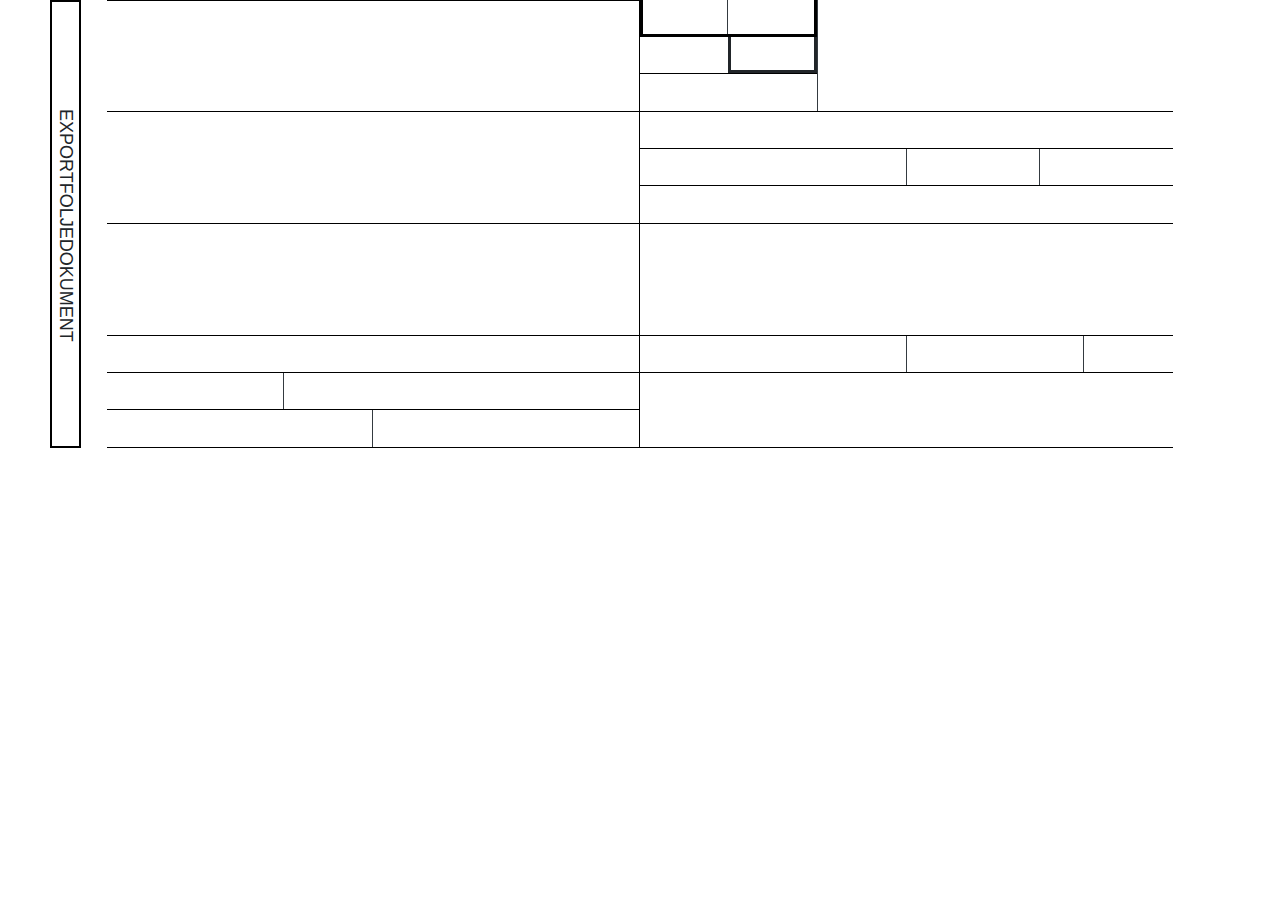
==== index.html @ 82c8d752 "first portion" ====
<!DOCTYPE html>
<html lang="en">
<head>
    <meta charset="UTF-8">
    <meta name="viewport" content="width=device-width, initial-scale=1.0">
    <meta http-equiv="X-UA-Compatible" content="ie=edge">
    <title>Screen</title>
    <link rel="stylesheet" href="https://stackpath.bootstrapcdn.com/bootstrap/4.3.1/css/bootstrap.min.css">
    <link rel="stylesheet" href="styles.css">
</head>
<body>
    
    <div class="row">
        <div class="col-1" id="leftHeadingCol">
            <div id="leftHeading">
                    EXPORTFOLJEDOKUMENT
            </div>
        </div>
        <div class="col-5">
            <div class="row" id="leftFirstRow">
            </div>
            <div class="row" id="leftSecondRow"></div>
            <div class="row" id="leftThirdRow"></div>
            <div class="row" id="leftFourthRow">
                <div class="col-12" id="leftFourthRowCol">
                    <div class="row" id="leftFourthRowFirstRow">

                    </div>
                    <div class="row"  id="leftFourthRowSecondRow">
                        <div class="col-4 border-right border-dark">
                            
                        </div>
                        <div class="col-8">

                        </div>
                    </div>
                    <div class="row" id="leftFourthRowThirdRow">
                            <div class="col-6 border-right border-dark">
                            
                            </div>
                            <div class="col-6">
        
                            </div>
                    </div>
                </div>
            </div>
        </div>
        <div class="col-5">
            <div class="row" id="rightFirstRow">
                <div class="col-4 border-right border-dark">
                    <div class="row" id="rightFirstRowFirstColFirstRow">
                        <div class="col-6 border-dark border-right">

                        </div>
                        <div class="col-6">
                            
                        </div>
                    </div>
                    <div class="row" id="rightFirstRowFirstColSecondRow">
                        <div class="col-6 ">

                        </div>
                        <div class="col-6" style="border-left: 3px solid;border-right: 3px solid;border-bottom: 3px solid">
                                    
                        </div>
                    </div>
                    <div class="row" id="rightFirstRowFirstColThirdRow">

                    </div>
                </div>
                <div class="col-8">

                </div>
            </div>
            <div class="row" id="rightSecondRow">
                <div class="col-12">
                    <div class="row" id="rightSecondRowFirstRow">

                    </div>
                    <div class="row" id="rightSecondRowSecondRow">
                        <div class="col-6 border-right border-dark">

                        </div>
                        <div class="col-3 border-right border-dark">

                        </div>
                    </div>
                    <div class="row" id="rightSecondRowThirdRow">
                        
                    </div>
                </div>
            </div>
            <div class="row" id="rightThirdRow">

            </div>
            <div class="row" id="rightFourthRow">
                <div class="col-12">
                    <div class="row" id="rightFourthFirstRow">
                        <div class="col-6 border-right border-dark">

                        </div>
                        <div class="col-4 border-right border-dark">

                        </div>
                        <div class="col-2">

                        </div>
                    </div>
                </div>
            </div>
        </div>
    </div>




    <script src="https://code.jquery.com/jquery-3.3.1.js"></script>
    <script src="https://cdnjs.cloudflare.com/ajax/libs/popper.js/1.14.7/umd/popper.min.js"></script>
    <script src="https://stackpath.bootstrapcdn.com/bootstrap/4.3.1/js/bootstrap.min.js"></script>
</body>
</html>
---- styles.css ----
.col-5,.col-12,.col-4{
    padding-left: 0px;
    padding-right:0px;
}
.row{
    margin-right: 0px;
    margin-left: 0px;
}
#leftHeading{
    writing-mode: vertical-lr;
    text-orientation: mixed;
    border: 2px solid black;
    height: 448px;
    font-size: 18px;
    font-weight: 500;
    text-align: center;
    padding-top: 2px;
}

#leftHeadingCol{
    padding-right: 0px;
    padding-left: 50px;
}

#leftFirstRow{
    border-top: 1px solid black;
    border-bottom: 1px solid black;
    border-right: 1px solid black;
    height:112px;
}

#leftSecondRow{
    border-bottom: 1px solid black;
    border-right: 1px solid black;
    height:112px;
}

#leftThirdRow{
    border-bottom: 1px solid black;
    border-right: 1px solid black;
    height:112px;
}

#leftFourthRow{
    border-right: 1px solid black;
    border-bottom: 1px solid black;
    height:112px;
}

#leftFourthRowCol{
    padding-left: 0px;
    padding-right: 0px;
}
#leftFourthRowFirstRow{
    border-bottom: 1px solid black;
    height:37px;
}

#leftFourthRowSecondRow{
    border-bottom: 1px solid black;
    height:37px;
}
#leftFourthRowThirdRow{
    height:37px;
}

#rightFirstRow{
    border-bottom: 1px solid black;
    height:112px;
}

#rightSecondRow{
    border-bottom: 1px solid black;
    height:112px;
}

#rightThirdRow{
    border-bottom: 1px solid black;
    height:112px;
}

#rightFourthRow{
    border-bottom: 1px solid black;
    height:112px;
}

#rightFirstRowFirstColFirstRow
{
    border-bottom: 3px solid black;
    border-right: 3px solid black;
    border-left: 3px solid black;
    height:37px;
}

#rightFirstRowFirstColSecondRow
{
    border-bottom: 1px solid black;
    height:37px;
}

#rightFirstRowFirstColThirdRow
{
    height:37px;
}



#rightSecondRowFirstRow{
    border-bottom: 1px solid black;
    height:37px;
}
#rightSecondRowSecondRow{
    border-bottom: 1px solid black;
    height:37px;
}
#rightSecondRowThirdRow{
    height:37px;
}

#rightFourthFirstRow
{
    border-bottom: 1px solid black;
    height:37px;
}

.
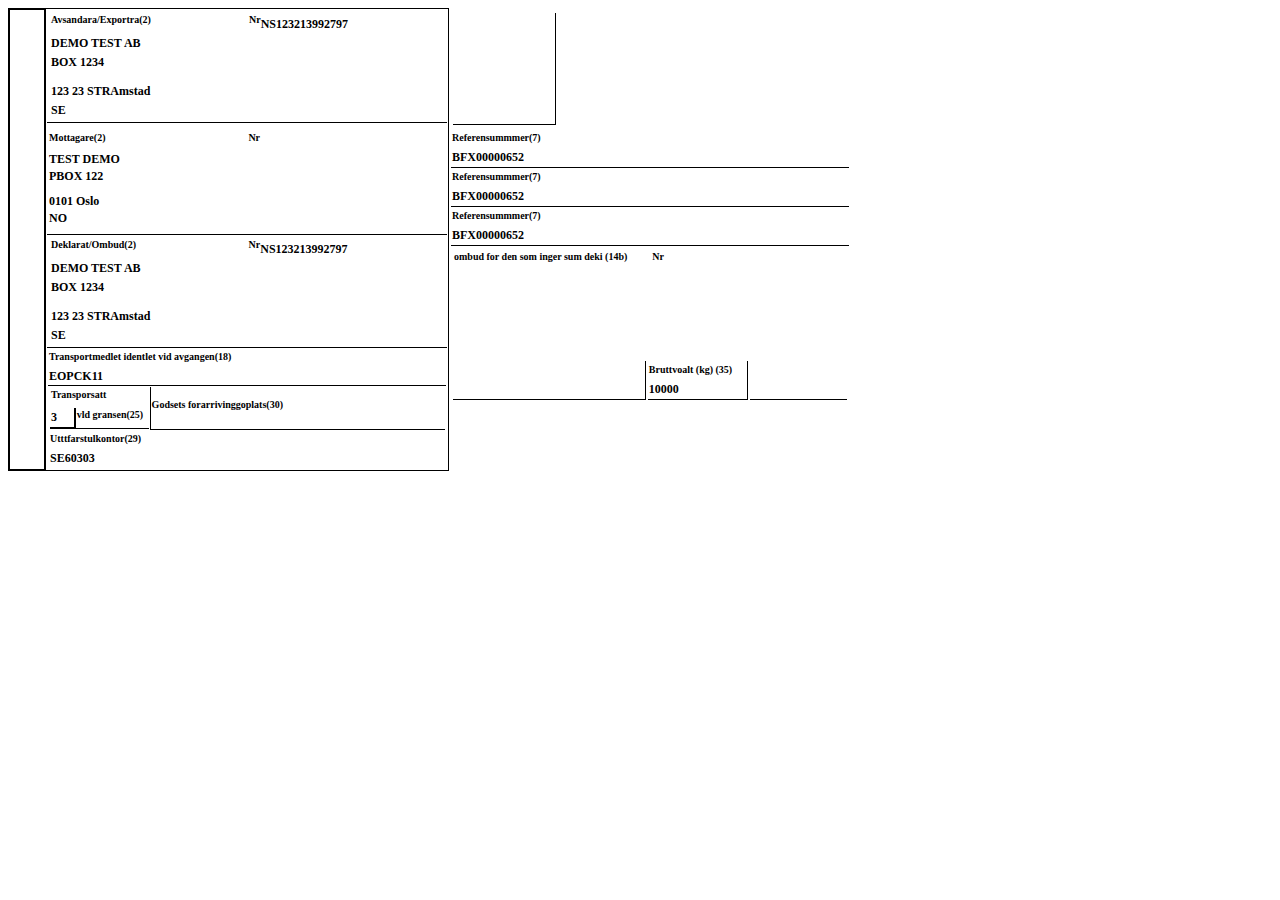
==== commit 4acf685d: "first left" ====
--- a/index.html
+++ b/index.html
@@ -1,121 +1,356 @@
 <!DOCTYPE html>
 <html lang="en">
+
 <head>
     <meta charset="UTF-8">
     <meta name="viewport" content="width=device-width, initial-scale=1.0">
     <meta http-equiv="X-UA-Compatible" content="ie=edge">
     <title>Screen</title>
-    <link rel="stylesheet" href="https://stackpath.bootstrapcdn.com/bootstrap/4.3.1/css/bootstrap.min.css">
-    <link rel="stylesheet" href="styles.css">
 </head>
-<body>
-    
-    <div class="row">
-        <div class="col-1" id="leftHeadingCol">
-            <div id="leftHeading">
-                    EXPORTFOLJEDOKUMENT
-            </div>
-        </div>
-        <div class="col-5">
-            <div class="row" id="leftFirstRow">
-            </div>
-            <div class="row" id="leftSecondRow"></div>
-            <div class="row" id="leftThirdRow"></div>
-            <div class="row" id="leftFourthRow">
-                <div class="col-12" id="leftFourthRowCol">
-                    <div class="row" id="leftFourthRowFirstRow">
-
-                    </div>
-                    <div class="row"  id="leftFourthRowSecondRow">
-                        <div class="col-4 border-right border-dark">
-                            
-                        </div>
-                        <div class="col-8">
-
-                        </div>
-                    </div>
-                    <div class="row" id="leftFourthRowThirdRow">
-                            <div class="col-6 border-right border-dark">
-                            
-                            </div>
-                            <div class="col-6">
-        
-                            </div>
-                    </div>
-                </div>
-            </div>
-        </div>
-        <div class="col-5">
-            <div class="row" id="rightFirstRow">
-                <div class="col-4 border-right border-dark">
-                    <div class="row" id="rightFirstRowFirstColFirstRow">
-                        <div class="col-6 border-dark border-right">
-
-                        </div>
-                        <div class="col-6">
-                            
-                        </div>
-                    </div>
-                    <div class="row" id="rightFirstRowFirstColSecondRow">
-                        <div class="col-6 ">
-
-                        </div>
-                        <div class="col-6" style="border-left: 3px solid;border-right: 3px solid;border-bottom: 3px solid">
-                                    
-                        </div>
-                    </div>
-                    <div class="row" id="rightFirstRowFirstColThirdRow">
-
-                    </div>
-                </div>
-                <div class="col-8">
-
-                </div>
-            </div>
-            <div class="row" id="rightSecondRow">
-                <div class="col-12">
-                    <div class="row" id="rightSecondRowFirstRow">
-
-                    </div>
-                    <div class="row" id="rightSecondRowSecondRow">
-                        <div class="col-6 border-right border-dark">
-
-                        </div>
-                        <div class="col-3 border-right border-dark">
-
-                        </div>
-                    </div>
-                    <div class="row" id="rightSecondRowThirdRow">
+
+<body style="font-family:Calibri; font-weight: 600">
+    <table style="border-spacing: 0;border-width: 0; padding: 0; border-width: 0;">
+        <tr>
+         <td style="height: 436px;border:2px solid; width:32px;">
+               
+         </td >
+            <td style="height: 436px;border-top:1px solid; border-bottom: 1px solid; width:400px;">
+                <table style="border-spacing: 0;border-width: 0; padding: 0; border-width: 0;">
+                    <tr>
+                        <td style="height:109px;">
+                                <table style="font-size: 12px;">
+                                        <tr>
+                                            <td style="width:200px;">
+                                                <sup>Avsandara/Exportra(2)</sup>
+                                            </td>
+                    
+                                            <td style="width:200px;">
+                                                <sup>Nr</sup>NS123213992797
+                                            </td>
+                                        </tr>
+                                        <tr>
+                                            <td>
+                                                DEMO TEST AB
+                                            </td>
+                                        </tr>
+                                        <tr>
+                                            <td>
+                                               BOX 1234
+                                            </td>
+                                        </tr>
+                                        <tr style="height: 8px;">
+                                        </tr>
+                                        <tr>
+                                            <td>
+                                                123 23 STRAmstad
+                                            </td>
+                                        </tr>
+                                        <tr>
+                                            <td>
+                                                SE
+                                            </td>
+                                        </tr>
+                                    </table>
+                        </td>
+                    </tr>
+                    <tr>
+                            <td style="height:109px;border-top: 1px solid;border-spacing: 0">
+                                    <table style="font-size: 12px;border-spacing: 0;border-width: 0; padding: 0; border-width: 0;">
+                                            <tr>
+                                                <td style="width:200px;">
+                                                  <sup>Mottagare(2)</sup>
+                                                </td>
                         
-                    </div>
-                </div>
-            </div>
-            <div class="row" id="rightThirdRow">
-
-            </div>
-            <div class="row" id="rightFourthRow">
-                <div class="col-12">
-                    <div class="row" id="rightFourthFirstRow">
-                        <div class="col-6 border-right border-dark">
-
-                        </div>
-                        <div class="col-4 border-right border-dark">
-
-                        </div>
-                        <div class="col-2">
-
-                        </div>
-                    </div>
-                </div>
-            </div>
-        </div>
-    </div>
-
-
-
-
-    <script src="https://code.jquery.com/jquery-3.3.1.js"></script>
-    <script src="https://cdnjs.cloudflare.com/ajax/libs/popper.js/1.14.7/umd/popper.min.js"></script>
-    <script src="https://stackpath.bootstrapcdn.com/bootstrap/4.3.1/js/bootstrap.min.js"></script>
+                                                <td style="width:200px;">
+                                                    <sup>Nr</sup>
+                                                </td>
+                                            </tr>
+                                            <tr>
+                                                <td>
+                                                    TEST DEMO
+                                                </td>
+                                            </tr>
+                                            <tr>
+                                                <td>
+                                                   PBOX 122
+                                                </td>
+                                            </tr>
+                                            <tr style="height: 8px;">
+                                            </tr>
+                                            <tr>
+                                                <td>
+                                                    0101 Oslo
+                                                </td>
+                                            </tr>
+                                            <tr>
+                                                <td>
+                                                   NO
+                                                </td>
+                                            </tr>
+                                        </table>
+                            </td>
+                    </tr>
+                    <tr>
+                            <td style="height:109px;border-top: 1px solid">
+                                    <table style="font-size: 12px;">
+                                            <tr>
+                                                <td style="
+                                                            width:200px;">
+                                                    <sup>Deklarat/Ombud(2)</sup>
+                                                </td>
+                        
+                                                <td style="
+                                                            width:200px;">
+                                                    <sup>Nr</sup>NS123213992797
+                                                </td>
+                                            </tr>
+                                            <tr>
+                                                <td>
+                                                    DEMO TEST AB
+                                                </td>
+                                            </tr>
+                                            <tr>
+                                                <td>
+                                                   BOX 1234
+                                                </td>
+                                            </tr>
+                                            <tr style="height: 8px;">
+                                            </tr>
+                                            <tr>
+                                                <td>
+                                                    123 23 STRAmstad
+                                                </td>
+                                            </tr>
+                                            <tr>
+                                                <td>
+                                                    SE
+                                                </td>
+                                            </tr>
+                                        </table>
+                            </td>
+                    </tr>
+                    <tr>
+                            <td  style="height:109px;border-top: 1px solid;">
+                                    <table style="font-size: 12px;border-spacing: 0;border-width: 0; padding: 0; border-width: 0;">
+                                        <tr style="height: 36px;">
+                                            <td>
+                                                    <sup>Transportmedlet identlet vid avgangen(18)</sup>
+                                                    <br>
+                                                    EOPCK11
+                                            </td>
+                                        </tr>
+                                        <tr style="height: 36px">
+                                            <td style="width:400px;border-top:1px solid">
+                                                <table style="border-spacing: 0;border-width: 0; padding: 0; border-width: 0;">
+                                                    <tr>
+                                                        <td style="width: 100px;border-right:1px solid;height:36px;">
+                                                            <table style="border-spacing: 0;border-width: 0; padding: 0; border-width: 0;">
+                                                                <tr>
+                                                                    <td colspan="2">
+                                                                        <sup>Transporsatt</sup>
+                                                                    </td>
+                                                                </tr>
+                                                                <tr>
+                                                                    <td style=" border-spacing: 0;width:25px;border-bottom: 2px solid;border-right: 2px solid">
+                                                                        3
+                                                                    </td>
+                                                                    <td style=" width:75px;border-bottom: 1px solid">
+                                                                            <sup>vld gransen(25)</sup>
+                                                                    </td>
+                                                                </tr>
+                                                            </table>
+                                                        </td>
+                                                        <td style="border-bottom: 1px solid ;width:300px">
+                                                                <sup>Godsets forarrivinggoplats(30)</sup>
+                                                        </td>
+                                                    </tr>
+                                                </table>
+                                            </td>
+                                        </tr>
+                                        <tr style="height: 36px;">
+                                            <td>
+                                                <table style="border-spacing: 0;border-width: 0; padding: 0; border-width: 0;">
+                                                    <tr>
+                                                            <td style="width:200px;">
+                                                                    <sup>Utttfarstulkontor(29)</sup>
+                                                                <br>
+                                                                SE60303
+                                                                </td>
+                                                                <td style="width:200px;">
+                    
+                                                                </td>
+                                                    </tr>
+                                                </table>
+                                            </td>
+                                            
+                                        </tr>
+                                        </table>
+                            </td>
+                    </tr>
+                </table>
+            </td>
+            <td style="height: 436px;border-left:1px solid; width:400px;">
+                <table style="border-spacing: 0;border-width: 0; padding: 0; border-width: 0; font-size: 12px;">
+                        <tr>
+                               <td style="height: 109px;width:400px;">
+                                <table>
+                                    <td style="height:109px;width:100px;border-right: 1px solid;border-bottom: 1px solid"></td>
+                                    <td ></td>
+                                </table>
+                                </td>
+                            </tr>
+                            <tr>
+                                    <td style="height: 109px;width:400px;">
+                                        <table style="border-spacing: 0;border-width: 0; padding: 0; border-width: 0">
+                                            <tr>
+                                                <td style="height:36px;border-bottom:1px solid; width:400px">
+                                                        <sup>Referensummmer(7)</sup>
+                                                        <br>
+                                                        BFX00000652
+                                                </td>
+                                            </tr>
+                                            <tr>
+                                                    <td style="height:36px;border-bottom:1px solid; width:400px">
+                                                            <sup>Referensummmer(7)</sup>
+                                                            <br>
+                                                            BFX00000652
+                                                    </td>
+                                            </tr>
+                                            <tr>
+                                                    <td style="height:36px;border-bottom:1px solid; width:400px">
+                                                            <sup>Referensummmer(7)</sup>
+                                                            <br>
+                                                            BFX00000652
+                                                    </td>
+                                            </tr>
+                                        </table>
+                                        </td>
+                            </tr>
+                            <tr>
+                                    <td style="height: 109px;width:400px;vertical-align:top">
+                                        <table>
+                                            <tr>
+                                                <td style="width:200px;">
+                                                <sup>
+                                                    ombud for den som inger sum deki (14b)
+                                                </sup>
+                                                </td>
+                                                <td style="width: 200px">
+                                                    <sup>Nr</sup>
+
+                                                </td>
+                                            </tr>
+                                        </table>
+                                        </td>
+                            </tr>
+                            <tr>
+                                    <td style="height: 109px;width:400px;vertical-align:top">
+                                            <table>
+                                                <tr>
+                                                   <td style="width:200px;height: 36px;border-bottom: 1px solid;border-right: 1px solid"></td>
+                                                   <td style="width:100px;height: 36px;border-bottom: 1px solid;border-right: 1px solid">
+                                                    <sup>
+                                                        Bruttvoalt (kg) (35)
+                                                        
+                                                    </sup>
+                                                    <br>
+                                                    10000
+                                                </td>
+                                                <td style="width:100px;height: 36px;border-bottom: 1px solid;"></td>
+
+                                                </tr>
+                                                <tr>
+
+                                                </tr>
+                                            </table>
+                                            </td>
+                            </tr>
+                </table>
+            </td>
+        </tr>
+    </table>
+    <!-- <table>
+        <tr>
+            <td style="width:436px">
+                EUROPEISKA GEMENSKAPEN
+            </td>
+            <td style="font-size:10px;width:132px;border-top:3px solid;border-right:3px solid;border-left:3px solid">
+                Typ AV DEKLARATION(1)
+            </td>
+        </tr>
+        <tr>
+            <td>
+                 <td style="   transform: rotate(270deg); 
+                        text-align: center;
+                        font-weight: 600;
+                        transform-origin: right top 0;
+                        border:2px solid;
+                        margin-top:10px;
+                        padding-top: 3px;
+                        padding-bottom: 3px;">
+                EXPORTFOLJEDOKUMENT
+                 </td>
+                <table style="font-size: 12px;">
+                    <tr>
+                        <td style="
+                                    width:200px;
+                                    border-top: 1px solid;">
+                            <sup>Avsandara/Exportra(2)</sup>
+                        </td>
+
+                        <td style="
+                                    border-top: 1px solid;
+                                    width:200px;">
+                            <sup>Nr</sup>NS123213992797
+                        </td>
+                    </tr>
+                    <tr>
+                        <td>
+                            DEMO TEST AB
+                        </td>
+                    </tr>
+                    <tr>
+                        <td>
+                           BOX 1234
+                        </td>
+                    </tr>
+                    <tr style="height: 8px;">
+                    </tr>
+                    <tr>
+                        <td>
+                            123 23 STRAmstad
+                        </td>
+                    </tr>
+                    <tr>
+                        <td>
+                            SE
+                        </td>
+                    </tr>
+                </table>
+            </td>
+            <td>
+                    <table style="font-size: 12px;">
+                            <tr>
+                                <td style="width:66px;border-right:1px solid;border-left:3px solid;">
+                                    EU
+                                </td>
+                                <td  style="width:66px;border-right:3px solid;">
+                                        <sup>Kod ASO(S32)</sup>
+                                </td>
+                            </tr>
+                            <tr >
+                                    <td  style="width:66px;border-right:1px solid;border-left:3px solid">
+                                            <sup>BlankLetter(3)</sup>
+                                        </td>
+                                        <td style="width:66px;border-right:3px solid;">
+                                                <sup>Kod ASO(S32)</sup>
+                                        </td>
+                            </tr>
+                           
+                    </table>
+            </td>
+        </tr>
+    </table> -->
 </body>
+
 </html>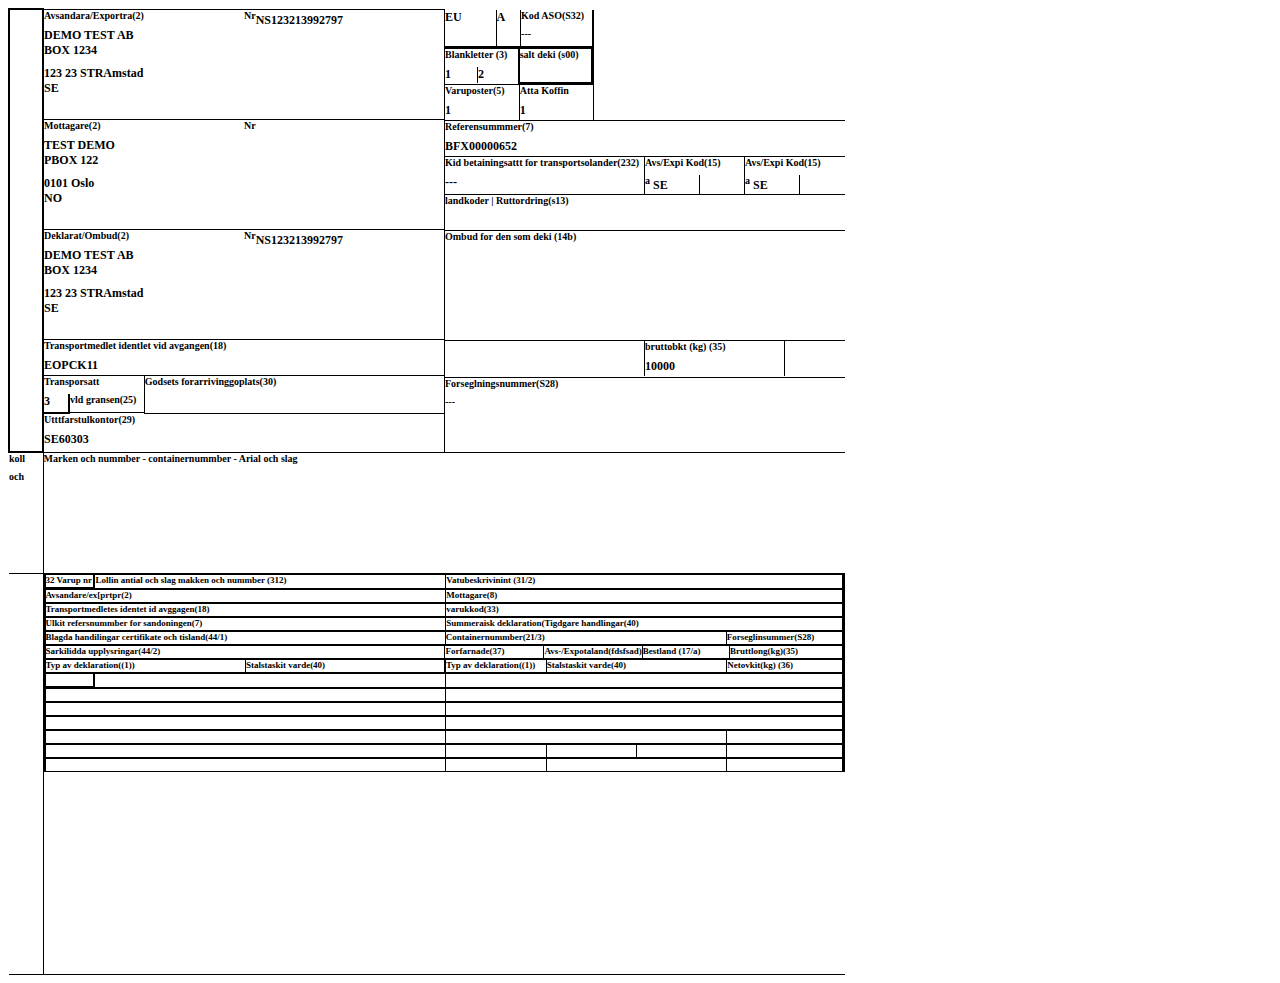
==== commit a0f2c287: "first third row" ====
--- a/index.html
+++ b/index.html
@@ -7,15 +7,24 @@
     <meta http-equiv="X-UA-Compatible" content="ie=edge">
     <title>Screen</title>
 </head>
+<style>
+        table, th, td {
+            border-spacing: 0;border-width: 0; padding: 0; border-width: 0;
+            font-size: 12px;
+            border-collapse: collapse;
+            vertical-align:top;
+            }
+</style>
+
 
 <body style="font-family:Calibri; font-weight: 600">
-    <table style="border-spacing: 0;border-width: 0; padding: 0; border-width: 0;">
+    <table >
         <tr>
          <td style="height: 436px;border:2px solid; width:32px;">
                
          </td >
             <td style="height: 436px;border-top:1px solid; border-bottom: 1px solid; width:400px;">
-                <table style="border-spacing: 0;border-width: 0; padding: 0; border-width: 0;">
+                <table >
                     <tr>
                         <td style="height:109px;">
                                 <table style="font-size: 12px;">
@@ -54,7 +63,7 @@
                         </td>
                     </tr>
                     <tr>
-                            <td style="height:109px;border-top: 1px solid;border-spacing: 0">
+                            <td style="height:109px;border-top: 1px solid;border-spacing: 0;width: 400px">
                                     <table style="font-size: 12px;border-spacing: 0;border-width: 0; padding: 0; border-width: 0;">
                                             <tr>
                                                 <td style="width:200px;">
@@ -141,10 +150,10 @@
                                         </tr>
                                         <tr style="height: 36px">
                                             <td style="width:400px;border-top:1px solid">
-                                                <table style="border-spacing: 0;border-width: 0; padding: 0; border-width: 0;">
+                                                <table >
                                                     <tr>
                                                         <td style="width: 100px;border-right:1px solid;height:36px;">
-                                                            <table style="border-spacing: 0;border-width: 0; padding: 0; border-width: 0;">
+                                                            <table >
                                                                 <tr>
                                                                     <td colspan="2">
                                                                         <sup>Transporsatt</sup>
@@ -169,7 +178,7 @@
                                         </tr>
                                         <tr style="height: 36px;">
                                             <td>
-                                                <table style="border-spacing: 0;border-width: 0; padding: 0; border-width: 0;">
+                                                <table >
                                                     <tr>
                                                             <td style="width:200px;">
                                                                     <sup>Utttfarstulkontor(29)</sup>
@@ -189,9 +198,216 @@
                     </tr>
                 </table>
             </td>
-            <td style="height: 436px;border-left:1px solid; width:400px;">
+            <td style="height: 436px;border-top:1px solid white;border-left: 1px solid; border-bottom: 1px solid; width:400px;">
+                    <table >
+                        <tr>
+                            <td style="height:109px;">
+                                 <table>
+                                     <tr>
+                                         <td style="width:148px;border-right:1px solid;height:109px">
+                                            <table>
+                                                <tr>
+                                                    <td>
+                                                        <table>
+                                                            <tr>
+                                                                    <td style="width:70px;border-right:1px solid;height:35px;border-bottom:3px solid;">
+                                                                            EU</td>
+                                                                            <td style="width:32px;border-right:1px solid;height:35px;border-bottom:3px solid">
+                                                                            A
+                                                                        </td>
+                                                                            <td style="width:87px;border-right:1px solid;height:35px;border-bottom:3px solid">
+                                                                            <sup>
+                                                                                Kod ASO(S32)
+                                                                                <br>
+                                                                                ---
+                                                                            </sup>
+                                                                            </td>
+                                                            </tr>
+                                                        </table>
+                                                    </td>
+                                                </tr>
+                                                <tr>
+                                                    <td>
+                                                        <table>
+                                                            <tr>
+                                                                    <td style="height: 33px;width:74px;border-right: 1px solid">
+                                                                        <table>
+                                                                            <tr>
+                                                                                <td style="height:16px;"colspan="2">
+                                                                                    <sup>Blankletter (3)</sup>
+                                                                                </td>
+                                                                            </tr>
+                                                                            <tr>
+                                                                                <td style="height:16px;width: 32px;border-right: 1px solid">
+                                                                                1
+                                                                            </td>
+                                                                                <td style="height:16px;width: 32px; ">
+                                                                                2
+                                                                            </td>
+                                                                            </tr>
+                                                                        </table>
+                                                                 </td>
+                                                                 <td style="height: 32px;width:74px;border-right:2px solid;border-left: 2px solid;border-bottom: 2px solid">
+                                                                        <sup>salt deki (s00)</sup>
+                                                                 </td>
+                                                            </tr>
+                                                        </table>
+                                                    </td>
+                                                </tr>
+                                                <tr>
+                                                    <td>
+                                                        <table>
+                                                            <tr>
+                                                                    <td style="height: 35px;width:74px;border-right: 1px solid;border-top:1px solid">
+                                                                            <sup>
+                                                                                Varuposter(5)
+                                                                            </sup>
+                                                                            <br>
+                                                                            1
+                                                                     </td>
+                                                                     <td style="height: 35px;width:74px;border-top:1px solid">
+                                                                            <sup>
+                                                                                    Atta Koffin
+                                                                                </sup>
+                                                                                <br>
+                                                                                1
+                                                                        </td>
+                                                            </tr>
+                                                        </table>
+                                                    </td>
+                                                       
+                                                </tr>
+                                            </table>
+                                         </td>
+                                         <td style="width:251px;height:109px">
+
+                                         </td>
+                                     </tr>
+                                 </table>
+                            </td>
+                        </tr>
+                        <tr>
+                                <td style="height:109px;border-top: 1px solid;border-spacing: 0;width: 400px">
+                                    <table>
+                                        <tr>
+                                            <td style="height: 35px;border-bottom:1px solid;width:400px;">
+                                                    <sup>Referensummmer(7)</sup>
+                                                    <br>
+                                                    BFX00000652
+                                            </td>
+                                        </tr>
+                                        <tr>
+                                            <td style="height: 35px;border-bottom:1px solid;width:400px;">
+                                                <table>
+                                                    <tr>
+                                                        <td style="width: 199px;height:35px;border-right:1px solid;">
+                                                                <sup>Kid betainingsattt for transportsolander(232)</sup>
+                                                                <br>
+                                                               ---
+                                                        </td>
+                                                        <td style="width: 99px;height:35px;border-right:1px solid;">
+                                                            <table>
+                                                                <tr>
+                                                                    <td colspan="2" style="height: 15px">
+                                                                        <sup>Avs/Expi Kod(15)</sup>
+                                                                    </td>
+                                                                </tr>
+                                                                <tr>
+                                                                    <td style="width:54px;border-right:1px solid;height: 19px">    
+                                                                        <sup>a</sup>
+                                                                        SE
+                                                                    </td>
+                                                                    <td>
+
+                                                                    </td>
+                                                                </tr>
+                                                            </table>
+                                                        </td>
+                                                        <td style="width: 99px;height:35px;">
+                                                                <table>
+                                                                    <tr>
+                                                                        <td colspan="2" style="height: 15px">
+                                                                            <sup>Avs/Expi Kod(15)</sup>
+                                                                        </td>
+                                                                    </tr>
+                                                                    <tr>
+                                                                        <td style="width:54px;border-right:1px solid;height: 19px">    
+                                                                            <sup>a</sup>
+                                                                            SE
+                                                                        </td>
+                                                                        <td>
+    
+                                                                        </td>
+                                                                    </tr>
+                                                                </table>
+                                                            </td>
+                                                    </tr>
+                                                </table>
+                                            </td>
+                                            </tr>
+                                            <tr>
+                                                    <td style="height: 35px;width:400px;">
+                                                    <sup>
+                                                        landkoder | Ruttordring(s13)
+                                                    </sup>
+                                                </td>
+                                                </tr>
+                                    </table>  
+                                </td>
+                        </tr>
+                        <tr>
+                                <td style="height:109px;border-top: 1px solid">
+                                        <table style="font-size: 12px;">
+                                                <tr>
+                                                  <td>
+                                                      <sup>
+                                                          Ombud for den som deki (14b)
+                                                      </sup>
+                                                  </td>
+                                                </tr>
+                                            </table>
+                                </td>
+                        </tr>
+                        <tr>
+                                <td  style="height:109px;border-top: 1px solid;">
+                                        <table style="font-size: 12px;border-spacing: 0;border-width: 0; padding: 0; border-width: 0;">
+                                                <tr>
+                                                        <td style="height: 36px;border-bottom:1px solid;width:400px;">
+                                                                <table>
+                                                                    <tr>
+                                                                        <td style="height: 35px;border-right:1px solid;width:199px;">
+                                                                            
+                                                                        </td>
+                                                                        <td style="height: 35px;border-right:1px solid;width:139px;">
+                                                                            <sup>bruttobkt (kg) (35)</sup>
+                                                                            <br>
+                                                                            10000
+                                                                            </td>
+                                                                            <td style="height: 35px;width:49px;">
+                                                                            
+                                                                                </td>
+                                                                    </tr>
+                                                                </table>
+                                                        </td>
+                                                    </tr>
+                                                    <tr>
+                                                        <td style="height: 74px;width:400px;">
+                                                            <sup>
+                                                                Forseglningsnummer(S28)
+                                                                <br>
+                                                                ---
+                                                            </sup>
+                                                        </td>
+                                                    </tr>
+                                            </table>
+                                </td>
+                        </tr>
+                    </table>
+                </td>
+            <!-- <td style="height: 436px;border-left:1px solid; width:400px;">
                 <table style="border-spacing: 0;border-width: 0; padding: 0; border-width: 0; font-size: 12px;">
                         <tr>
+                            <td style="height: 109px;width:400px"></td>
                                <td style="height: 109px;width:400px;">
                                 <table>
                                     <td style="height:109px;width:100px;border-right: 1px solid;border-bottom: 1px solid"></td>
@@ -266,91 +482,314 @@
                                             </td>
                             </tr>
                 </table>
-            </td>
-        </tr>
-    </table>
-    <!-- <table>
-        <tr>
-            <td style="width:436px">
-                EUROPEISKA GEMENSKAPEN
-            </td>
-            <td style="font-size:10px;width:132px;border-top:3px solid;border-right:3px solid;border-left:3px solid">
-                Typ AV DEKLARATION(1)
-            </td>
+            </td> -->
         </tr>
         <tr>
-            <td>
-                 <td style="   transform: rotate(270deg); 
-                        text-align: center;
-                        font-weight: 600;
-                        transform-origin: right top 0;
-                        border:2px solid;
-                        margin-top:10px;
-                        padding-top: 3px;
-                        padding-bottom: 3px;">
-                EXPORTFOLJEDOKUMENT
-                 </td>
-                <table style="font-size: 12px;">
-                    <tr>
-                        <td style="
-                                    width:200px;
-                                    border-top: 1px solid;">
-                            <sup>Avsandara/Exportra(2)</sup>
-                        </td>
-
-                        <td style="
-                                    border-top: 1px solid;
-                                    width:200px;">
-                            <sup>Nr</sup>NS123213992797
-                        </td>
-                    </tr>
-                    <tr>
-                        <td>
-                            DEMO TEST AB
-                        </td>
-                    </tr>
-                    <tr>
-                        <td>
-                           BOX 1234
-                        </td>
-                    </tr>
-                    <tr style="height: 8px;">
-                    </tr>
-                    <tr>
-                        <td>
-                            123 23 STRAmstad
-                        </td>
-                    </tr>
-                    <tr>
-                        <td>
-                            SE
-                        </td>
-                    </tr>
-                </table>
-            </td>
-            <td>
-                    <table style="font-size: 12px;">
-                            <tr>
-                                <td style="width:66px;border-right:1px solid;border-left:3px solid;">
-                                    EU
-                                </td>
-                                <td  style="width:66px;border-right:3px solid;">
-                                        <sup>Kod ASO(S32)</sup>
+                <td style="height: 120px;border-right:1px solid;border-bottom:1px solid; width:32px;">
+                    <sup>
+                        koll och
+                        <br>
+                    </sup>
+                    </td >
+                       <td style="height: 120px;border-top:1px solid; border-bottom: 1px solid; width:800px;" colspan="2">
+                        <sup>Marken och nummber - containernummber - Arial och slag</sup>
+                       </td>
+        </tr>
+        <tr>
+                <td style="height: 400px;border-right:1px solid;border-bottom:1px solid; width:32px;">
+                    </td >
+                       <td style="height: 400px;border-top:1px solid; border-bottom: 1px solid; width:800px;" colspan="2">
+                       <table>
+                           <tr>
+                               <td style="height: 12px;width: 798px;border-right: 2px solid;border-left: 2px solid;border-top:1px solid;">
+                                <table>
+                                    <tr>
+                                        <td style="height: 12px;width: 48px;border-right: 2px solid;border-bottom: 2px solid;font-size:9px">
+                                            32 Varup nr
+                                        </td>
+                                        <td style="height: 12px;width: 350px;border-right: 1px solid;border-bottom: 1px solid; font-size:9px">
+                                            Lollin antial och slag makken och nummber (312)
+                                            </td><td style="height: 12px;width: 396px;border-right: 1px solid;border-bottom: 1px solid;font-size:9px ">
+                                                Vatubeskrivinint (31/2)
+                                            </td>
+                                    </tr>
+                                </table>
+                               </td>
+                           </tr>
+                           <tr>
+                                <td style="height: 12px;width: 798px;border-right: 2px solid;border-left: 2px solid;border-top:1px solid">
+                                 <table>
+                                     <tr>
+                                        
+                                         <td style="height: 12px;width: 402px;border-right: 1px solid;border-bottom: 1px solid;font-size: 9px;">
+                                            Avsandare/ex[prtpr(2)
+                                             </td>
+                                             <td style="height: 12px;width: 398px;border-right: 1px solid;border-bottom: 1px solid;font-size: 9px;">
+                                                Mottagare(8)
+                                             </td>
+                                     </tr>
+                                 </table>
                                 </td>
                             </tr>
-                            <tr >
-                                    <td  style="width:66px;border-right:1px solid;border-left:3px solid">
-                                            <sup>BlankLetter(3)</sup>
+                            <tr>
+                                    <td style="height: 12px;width: 798px;border-right: 2px solid;border-left: 2px solid;border-top:1px solid">
+                                     <table>
+                                         <tr>
+                                            
+                                             <td style="height: 12px;width: 402px;border-right: 1px solid;border-bottom: 1px solid;font-size: 9px;">
+                                                Transportmedletes identet id avggagen(18)
+                                                 </td>
+                                                 <td style="height: 12px;width: 398px;border-right: 1px solid;border-bottom: 1px solid;font-size: 9px;">
+                                                    varukkod(33)
+                                                 </td>
+                                         </tr>
+                                     </table>
+                                    </td>
+                                </tr>  <tr>
+                                        <td style="height: 12px;width: 798px;border-right: 2px solid;border-left: 2px solid;border-top:1px solid">
+                                         <table>
+                                             <tr>
+                                                
+                                                 <td style="height: 12px;width: 402px;border-right: 1px solid;border-bottom: 1px solid;font-size: 9px;">
+                                                    Ulkit refersnummber for sandoningen(7)
+                                                     </td>
+                                                     <td style="height: 12px;width: 398px;border-right: 1px solid;border-bottom: 1px solid;font-size: 9px;">
+                                                        Summeraisk deklaration(Tigdgare handlingar(40)
+                                                     </td>
+                                             </tr>
+                                         </table>
                                         </td>
-                                        <td style="width:66px;border-right:3px solid;">
-                                                <sup>Kod ASO(S32)</sup>
-                                        </td>
+                                    </tr> 
+                                        <tr>
+                                                <td style="height: 12px;width: 798px;border-right: 2px solid;border-left: 2px solid;border-top:1px solid">
+                                                 <table>
+                                                     <tr>
+                                                         <td style="height: 12px;width: 402px;border-right: 1px solid;border-bottom: 1px solid;font-size: 9px;">
+                                                            Blagda handilingar certifikate och tisland(44/1)
+                                                             </td>
+                                                             <td style="height: 12px;width: 398px;border-right: 1px solid;border-bottom: 1px solid;">
+                                                                <table>
+                                                                    <tr>
+                                                                        <td style="height: 12px;width:280px;border-right: 1px solid;font-size: 9px;">
+                                                                            Containernummber(21/3)
+                                                                        </td>
+                                                                        <td style="height: 12px;width:115px;font-size: 9px;">
+                                                                            Forseglinsummer(S28)
+                                                                            </td>
+                                                                    </tr>
+                                                                </table>
+                                                             </td>
+                                                     </tr>
+                                                 </table>
+                                                </td>
+                                            </tr>
+                                        <tr>
+                                <td style="height: 12px;width: 798px;border-right: 2px solid;border-left: 2px solid;border-top:1px solid">
+                                 <table>
+                                     <tr>
+                                        
+                                         <td style="height: 12px;width: 402px;border-right: 1px solid;border-bottom: 1px solid;font-size: 9px;">
+                                            Sarkilidda upplysringar(44/2)
+                                             </td>
+                                             <td style="height: 12px;width: 398px;border-right: 1px solid;border-bottom: 1px solid;">
+                                                <table>
+                                                    <tr>
+                                                        <td style="height: 12px;width:100px;border-right: 1px solid;font-size: 9px;">
+                                                            Forfarnade(37)
+                                                        </td>
+                                                        <td style="height: 12px;width:89px;border-right: 1px solid;font-size: 9px;">
+                                                            Avs-/Expotaland(fdsfsad)
+                                                        </td> 
+                                                        <td style="height: 12px;width:89px;border-right: 1px solid;font-size: 9px;">
+                                                            Bestland (17/a)
+                                                            </td>
+                                                        <td style="height: 12px;width:115px;font-size: 9px;">
+                                                            Bruttlong(kg)(35)
+                                                            </td>
+                                                    </tr>
+                                                </table>
+                                             </td>
+                                     </tr>
+                                 </table>
+                                </td>
                             </tr>
-                           
-                    </table>
-            </td>
+                            <tr>
+                                    <td style="height: 12px;width: 798px;border-right: 2px solid;border-left: 2px solid;border-top:1px solid">
+                                     <table>
+                                         <tr>
+                                            
+                                             <td style="height: 12px;width: 402px;border-right: 1px solid;border-bottom: 1px solid;font-size: 9px;">
+                                                <table>
+                                                    <tr>
+                                                            <td style="height: 12px;width:201px;border-right: 1px solid;font-size: 9px;">
+                                                                    Typ av deklaration((1))
+                                                                </td>
+                                                                <td style="height: 12px;width:200px;border-right: 1px solid;font-size: 9px;">
+                                                                    Stalstaskit varde(40)
+                                                                </td>
+                                                    </tr>
+                                                </table>
+                                                 </td>
+                                                 <td style="height: 12px;width: 398px;border-right: 1px solid;border-bottom: 1px solid;">
+                                                    <table>
+                                                        <tr>
+                                                            <td style="height: 12px;width:100px;border-right: 1px solid;font-size: 9px;">
+                                                                Typ av deklaration((1))
+                                                            </td>
+                                                            <td style="height: 12px;width:180px;border-right: 1px solid;font-size: 9px;">
+                                                                Stalstaskit varde(40)
+                                                            </td>
+                                                            <td style="height: 12px;width:115px;font-size: 9px;">
+                                                                Netovkit(kg) (36)
+                                                                </td>
+                                                        </tr>
+                                                    </table>
+                                                 </td>
+                                         </tr>
+                                     </table>
+                                    </td>
+                                </tr>
+                       </table>
+                       <table>
+                            <tr>
+                                <td style="height: 12px;width: 798px;border-right: 2px solid;border-left: 2px solid;border-top:1px solid">
+                                 <table>
+                                     <tr>
+                                         <td style="height: 12px;width: 48px;border-right: 2px solid;border-bottom: 2px solid;">
+ 
+                                         </td>
+                                         <td style="height: 12px;width: 350px;border-right: 1px solid;border-bottom: 1px solid;">
+ 
+                                             </td><td style="height: 12px;width: 396px;border-right: 1px solid;border-bottom: 1px solid;">
+ 
+                                             </td>
+                                     </tr>
+                                 </table>
+                                </td>
+                            </tr>
+                            <tr>
+                                 <td style="height: 12px;width: 798px;border-right: 2px solid;border-left: 2px solid;border-top:1px solid">
+                                  <table>
+                                      <tr>
+                                         
+                                          <td style="height: 12px;width: 402px;border-right: 1px solid;border-bottom: 1px solid;">
+                                              </td>
+                                              <td style="height: 12px;width: 398px;border-right: 1px solid;border-bottom: 1px solid;">
+  
+                                              </td>
+                                      </tr>
+                                  </table>
+                                 </td>
+                             </tr>
+                             <tr>
+                                     <td style="height: 12px;width: 798px;border-right: 2px solid;border-left: 2px solid;border-top:1px solid">
+                                      <table>
+                                          <tr>
+                                             
+                                              <td style="height: 12px;width: 402px;border-right: 1px solid;border-bottom: 1px solid;">
+                                                  </td>
+                                                  <td style="height: 12px;width: 398px;border-right: 1px solid;border-bottom: 1px solid;">
+      
+                                                  </td>
+                                          </tr>
+                                      </table>
+                                     </td>
+                                 </tr>  <tr>
+                                         <td style="height: 12px;width: 798px;border-right: 2px solid;border-left: 2px solid;border-top:1px solid">
+                                          <table>
+                                              <tr>
+                                                 
+                                                  <td style="height: 12px;width: 402px;border-right: 1px solid;border-bottom: 1px solid;">
+                                                      </td>
+                                                      <td style="height: 12px;width: 398px;border-right: 1px solid;border-bottom: 1px solid;">
+          
+                                                      </td>
+                                              </tr>
+                                          </table>
+                                         </td>
+                                     </tr> 
+                                         <tr>
+                                                 <td style="height: 12px;width: 798px;border-right: 2px solid;border-left: 2px solid;border-top:1px solid">
+                                                  <table>
+                                                      <tr>
+                                                          <td style="height: 12px;width: 402px;border-right: 1px solid;border-bottom: 1px solid;">
+                                                              </td>
+                                                              <td style="height: 12px;width: 398px;border-right: 1px solid;border-bottom: 1px solid;">
+                                                                 <table>
+                                                                     <tr>
+                                                                         <td style="height: 12px;width:280px;border-right: 1px solid">
+                 
+                                                                         </td>
+                                                                         <td style="height: 12px;width:115px;">
+                 
+                                                                             </td>
+                                                                     </tr>
+                                                                 </table>
+                                                              </td>
+                                                      </tr>
+                                                  </table>
+                                                 </td>
+                                             </tr>
+                                         <tr>
+                                 <td style="height: 12px;width: 798px;border-right: 2px solid;border-left: 2px solid;border-top:1px solid">
+                                  <table>
+                                      <tr>
+                                         
+                                          <td style="height: 12px;width: 402px;border-right: 1px solid;border-bottom: 1px solid;">
+                                              </td>
+                                              <td style="height: 12px;width: 398px;border-right: 1px solid;border-bottom: 1px solid;">
+                                                 <table>
+                                                     <tr>
+                                                         <td style="height: 12px;width:100px;border-right: 1px solid">
+ 
+                                                         </td>
+                                                         <td style="height: 12px;width:89px;border-right: 1px solid">
+ 
+                                                         </td> 
+                                                         <td style="height: 12px;width:89px;border-right: 1px solid">
+ 
+                                                             </td>
+                                                         <td style="height: 12px;width:115px;">
+ 
+                                                             </td>
+                                                     </tr>
+                                                 </table>
+                                              </td>
+                                      </tr>
+                                  </table>
+                                 </td>
+                             </tr>
+                             <tr>
+                                     <td style="height: 12px;width: 798px;border-right: 2px solid;border-left: 2px solid;border-top:1px solid">
+                                      <table>
+                                          <tr>
+                                             
+                                              <td style="height: 12px;width: 402px;border-right: 1px solid;border-bottom: 1px solid;">
+                                                  </td>
+                                                  <td style="height: 12px;width: 398px;border-right: 1px solid;border-bottom: 1px solid;">
+                                                     <table>
+                                                         <tr>
+                                                             <td style="height: 12px;width:100px;border-right: 1px solid">
+     
+                                                             </td>
+                                                             <td style="height: 12px;width:180px;border-right: 1px solid">
+     
+                                                             </td>
+                                                             <td style="height: 12px;width:115px;">
+     
+                                                                 </td>
+                                                         </tr>
+                                                     </table>
+                                                  </td>
+                                          </tr>
+                                      </table>
+                                     </td>
+                                 </tr>
+                        </table>
+                       </td>
         </tr>
-    </table> -->
+        
+    </table>
 </body>
 
 </html>